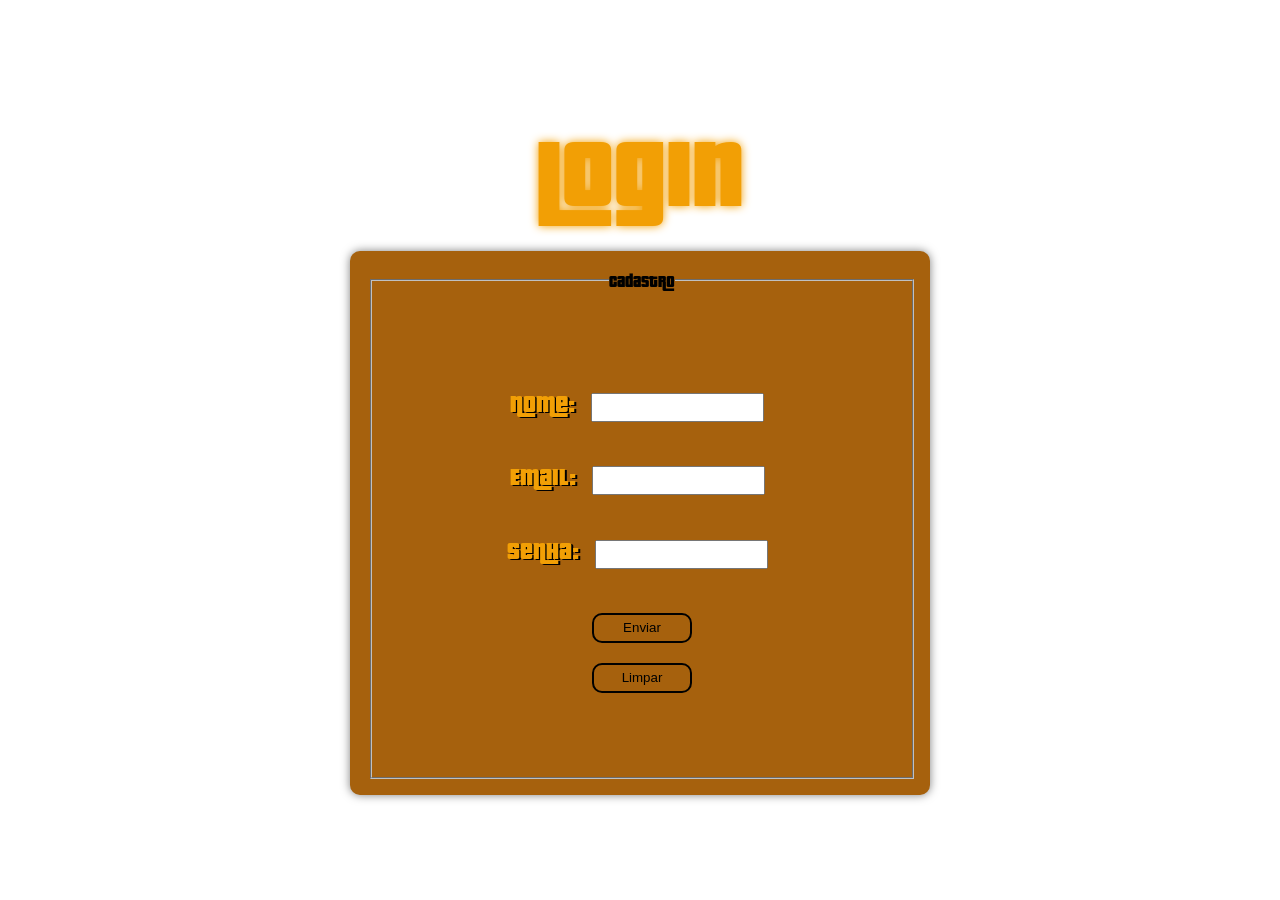
==== index.html @ 65c095ed "acrescentando coloquei javaScript nos dados, vendo se os dados estão selecionados." ====
<!DOCTYPE html>
<html lang="pt-br">
<head>
    <meta charset="UTF-8">
    <meta name="viewport" content="width=device-width, initial-scale=1.0">
    <title>Login</title>
    <link rel="stylesheet" href="Cadastro.css">
</head>
<body>
    <div id="cadastro">
      <h1>Login</h1>
        <form id="form-login" action="login.html" method="post" autocomplete="off">  
            
            <fieldset>
                <legend>Cadastro</legend>
                <section>
                    <p class="nome">
                        <label for="inome">Nome:</label>
                        <input type="text" name="nome" id="inome" min="5" max="50" autocomplete="name" required  autocomplete="off">
                    </p>
                    <p>
                        <label for="iemail">Email:</label>
                        <input type="email" name="email" id="iemail"  min="256" max="256" autocomplete="email"  required>
                    </p>
                    <p>
                        <label for="isenha">Senha:</label>
                        <input type="password" name="senha" id="isenha" min="6" max="10" autocomplete="new-password" required>
                        
                
                    </p>
                
                    <input type="submit" value="Enviar" class="enviar" onclick="enviar()">
                    <input type="reset" value="Limpar" class="limpar">
                </section>
                
            </fieldset>
        </form>
    </div>
    <script src="script.js"></script>
    
</body>
</html>
---- Cadastro.css ----
@charset "UTF-8";

@font-face {
    font-family: 'Pricedown';
    src: url(pricedown/Pricedown\ Bl.otf);
}
:root{
    --font-principal: 'Pricedown';
}
*{
    margin: 0;
    padding: 0;
}

body{
    font-family: 'Pricedown',Arial, Helvetica, sans-serif;
    background-image: linear-gradient(to top,#000000);
}
h1{
    margin-bottom: 25px;
   font-size: 100px;
   color: #F29F05;
  
   text-shadow: 0 0 10px #F29F05;
}
div#cadastro{
    display: grid;
    text-align: center;
    align-content: center;
    justify-content: center;
    align-items: center;
    height: 100vh;
}

#form-login{
    box-shadow: 0 0 10px rgba(0,0,0,0.5);
    background-color:#A6610D;

    padding: 20px;
    border-radius: 10px;

    width: 60vh;
    height: 56vh;
}
fieldset{
    height: 100%;
    width: 100%;
    
}
section{
    display: flex;
    flex-direction: column;
    align-items: center;
    justify-content: center;
    height: 100%;
}

p{ 
height: 15%;
font-size: 25px;
color:#F29F05;
text-shadow:2px 1px 0px black;

}
.nome{
    margin-top: 20px;

}
fieldset > label, input{
    margin: 10px;
    height: 25px;
}

fieldset > section > .enviar,.limpar{
    background-color: transparent;
    padding: 3.5px;
    border-radius: 10px;
    height: 30px;
    border: 2px solid black;
    width: 100px;
}

fieldset > section > .enviar:hover , .limpar:hover{
    background-color: blue;
    color: white;
    transition: 0.5s;
}
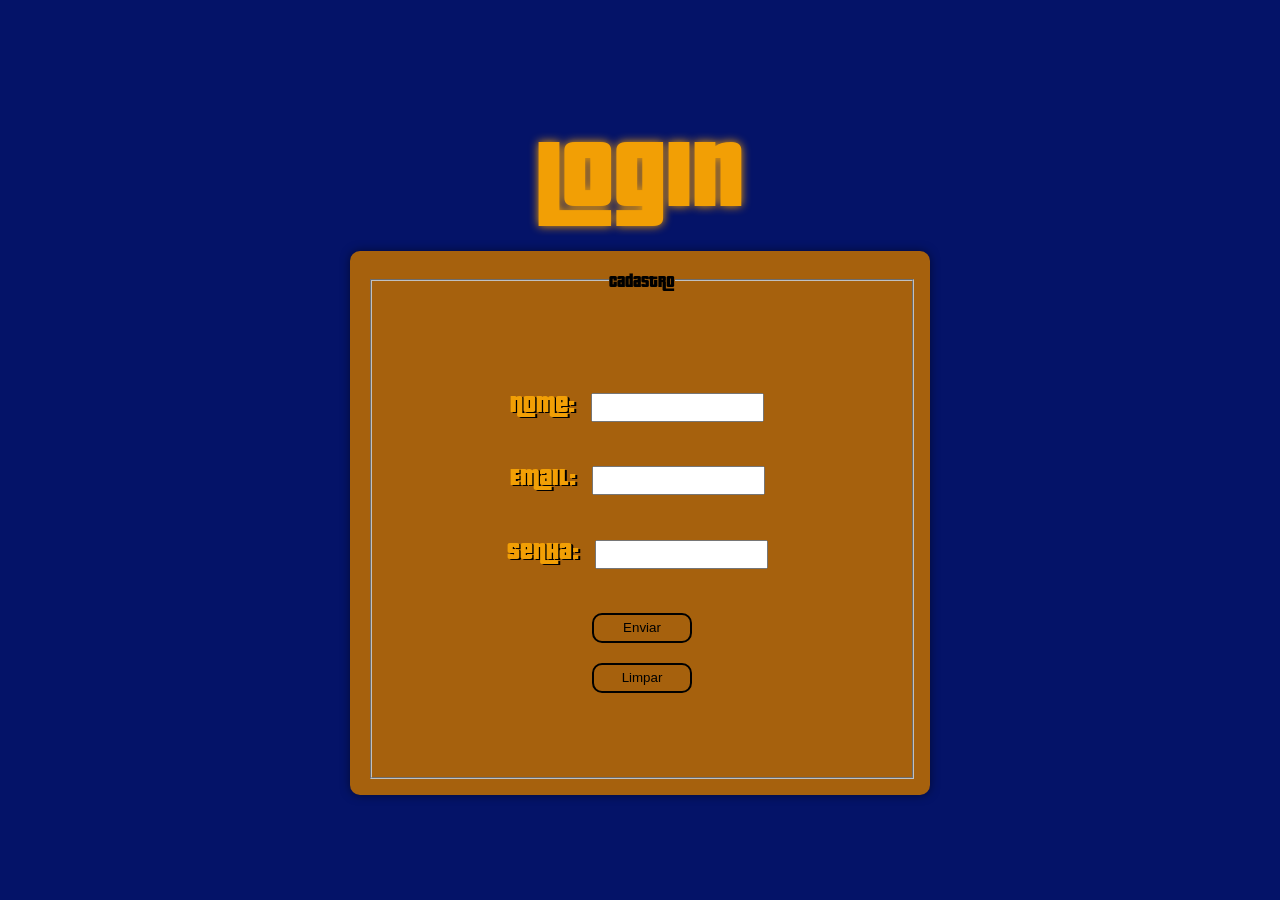
==== commit 993b5e5a: "Horas" ====
--- a/index.html
+++ b/index.html
@@ -4,32 +4,31 @@
     <meta charset="UTF-8">
     <meta name="viewport" content="width=device-width, initial-scale=1.0">
     <title>Login</title>
+    <link rel="shortcut icon" href="nakamura.0" type="image/x-icon">
     <link rel="stylesheet" href="Cadastro.css">
 </head>
-<body>
+<body onload="carregar()">
     <div id="cadastro">
       <h1>Login</h1>
-        <form id="form-login" action="login.html" method="post" autocomplete="off">  
+        <form id="form-login" onsubmit="event.preventDefault(); enviar();" autocomplete="off">  
             
             <fieldset>
                 <legend>Cadastro</legend>
                 <section>
                     <p class="nome">
                         <label for="inome">Nome:</label>
-                        <input type="text" name="nome" id="inome" min="5" max="50" autocomplete="name" required  autocomplete="off">
+                        <input type="text" name="nome" id="inome" min="5" max="50" autocomplete="name" required>
                     </p>
                     <p>
                         <label for="iemail">Email:</label>
-                        <input type="email" name="email" id="iemail"  min="256" max="256" autocomplete="email"  required>
+                        <input type="email" name="email" id="iemail"  min="10" max="256" autocomplete="email" pattern="@" required>
                     </p>
                     <p>
                         <label for="isenha">Senha:</label>
-                        <input type="password" name="senha" id="isenha" min="6" max="10" autocomplete="new-password" required>
-                        
-                
+                        <input type="password" name="senha" id="isenha" minlength="6" maxlength="10" required>
                     </p>
                 
-                    <input type="submit" value="Enviar" class="enviar" onclick="enviar()">
+                    <input type="button" value="Enviar" class="enviar" onclick="enviar()">
                     <input type="reset" value="Limpar" class="limpar">
                 </section>
                 
--- a/Cadastro.css
+++ b/Cadastro.css
@@ -20,7 +20,7 @@
     margin-bottom: 25px;
    font-size: 100px;
    color: #F29F05;
-  
+   
    text-shadow: 0 0 10px #F29F05;
 }
 div#cadastro{
